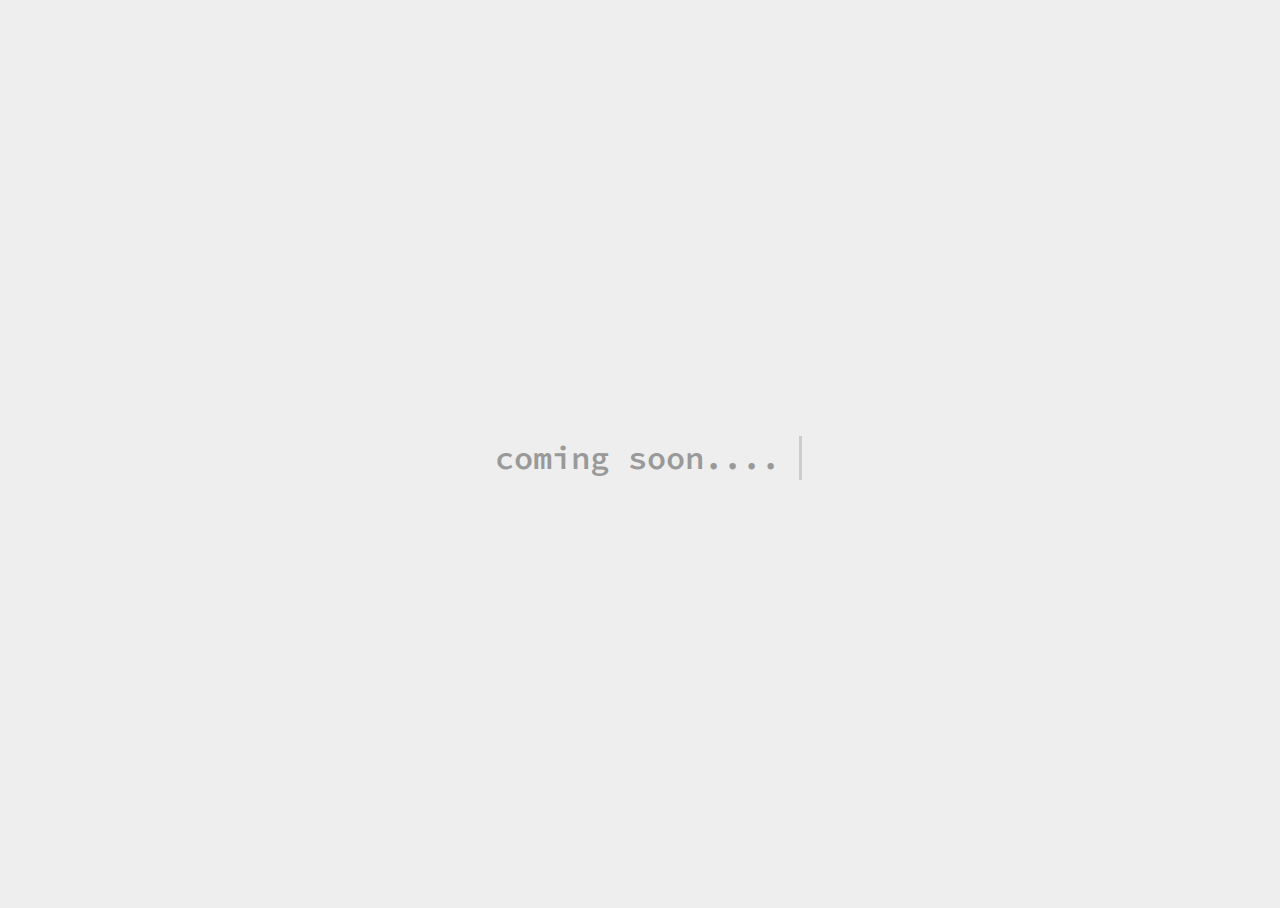
==== profile/index.html @ b9ba75c3 "profileとworksを追加" ====
<!DOCTYPE html>
<html lang="ja">

<head>
    <link rel="preconnect" href="https://fonts.googleapis.com">
    <link rel="preconnect" href="https://fonts.gstatic.com" crossorigin>
    <link href="https://fonts.googleapis.com/css2?family=Source+Code+Pro&display=swap" rel="stylesheet">
    <link rel="stylesheet" href="../style.css">
    <link rel="icon" href="../images/favicon.svg" type="image/svg+xml">
    <title>Profile</title>
</head>

<body>
    <p class="coso">coming soon....</p>
</body>

</html>
---- style.css ----
html,
body {
    width: 100%;
    height: 100%;
}

body {
    background-color: #EEEEEE;
    color: #999999;
    font-size: xx-large;
    display: flex;
    justify-content: center;
    align-items: center;
    font-family: 'Source Code Pro', monospace;
    font-feature-settings: "palt" 1;
}

.coso {
    width: 19rem;
    border-right: 0.2rem solid #CCCCCC;
    overflow: hidden;
    white-space: nowrap;
    font-size: 2rem;
    line-height: 1.4;
    font-weight: 600;
    animation: typing 2.5s steps(15), blink .5s step-end infinite alternate;
}

@keyframes typing {
    from {
        width: 0;
    }
}

@keyframes blink {
    50% {
        border-color: transparent;
    }
}
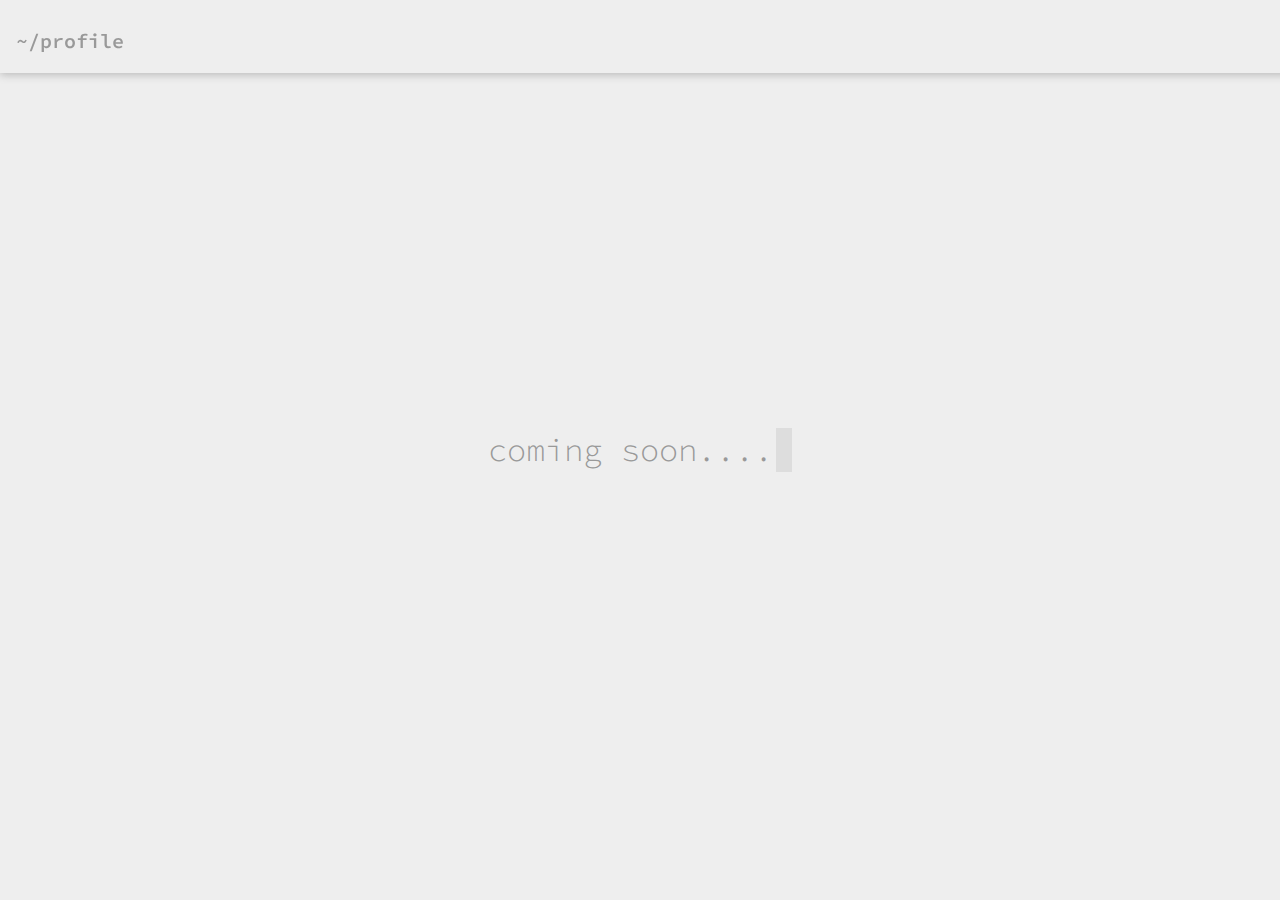
==== commit af8d7059: "headerを追加，font weightを修正" ====
--- a/profile/index.html
+++ b/profile/index.html
@@ -4,14 +4,20 @@
 <head>
     <link rel="preconnect" href="https://fonts.googleapis.com">
     <link rel="preconnect" href="https://fonts.gstatic.com" crossorigin>
-    <link href="https://fonts.googleapis.com/css2?family=Source+Code+Pro&display=swap" rel="stylesheet">
+    <link href="https://fonts.googleapis.com/css2?family=Source+Code+Pro:wght@300;600&display=swap" rel="stylesheet">
     <link rel="stylesheet" href="../style.css">
     <link rel="icon" href="../images/favicon.svg" type="image/svg+xml">
     <title>Profile</title>
 </head>
 
 <body>
-    <p class="coso">coming soon....</p>
+    <header>
+        <p class="cd">~/profile</h1>
+    </header>
+
+    <article>
+        <p class="coso">coming soon....</p>
+    </article>
 </body>
 
 </html>--- a/style.css
+++ b/style.css
@@ -1,29 +1,42 @@
-html,
 body {
     width: 100%;
-    height: 100%;
-}
-
-body {
+    margin: 0;
+    padding: 0;
     background-color: #EEEEEE;
     color: #999999;
-    font-size: xx-large;
-    display: flex;
-    justify-content: center;
-    align-items: center;
     font-family: 'Source Code Pro', monospace;
     font-feature-settings: "palt" 1;
 }
 
+header {
+    width: 100%;
+    background-color: #EEEEEE;
+    padding-left: 1rem;
+    padding-top: 0.5rem;
+    color: #999999;
+    font-size: 1.25rem;
+    font-weight: 600;
+    position: fixed;
+    top: 0;
+    box-shadow: 0 0.1rem 0.5rem #BBBBBB;
+}
+
+article {
+    height: 100vh;
+    display: flex;
+    justify-content: center;
+    align-items: center;
+}
+
 .coso {
-    width: 19rem;
-    border-right: 0.2rem solid #CCCCCC;
+    width: 18rem;
+    border-right: 1rem solid #DDDDDD;
     overflow: hidden;
     white-space: nowrap;
     font-size: 2rem;
     line-height: 1.4;
-    font-weight: 600;
-    animation: typing 2.5s steps(15), blink .5s step-end infinite alternate;
+    font-weight: 300;
+    animation: typing 2.5s steps(15), blink 0.51s step-end infinite alternate;
 }
 
 @keyframes typing {
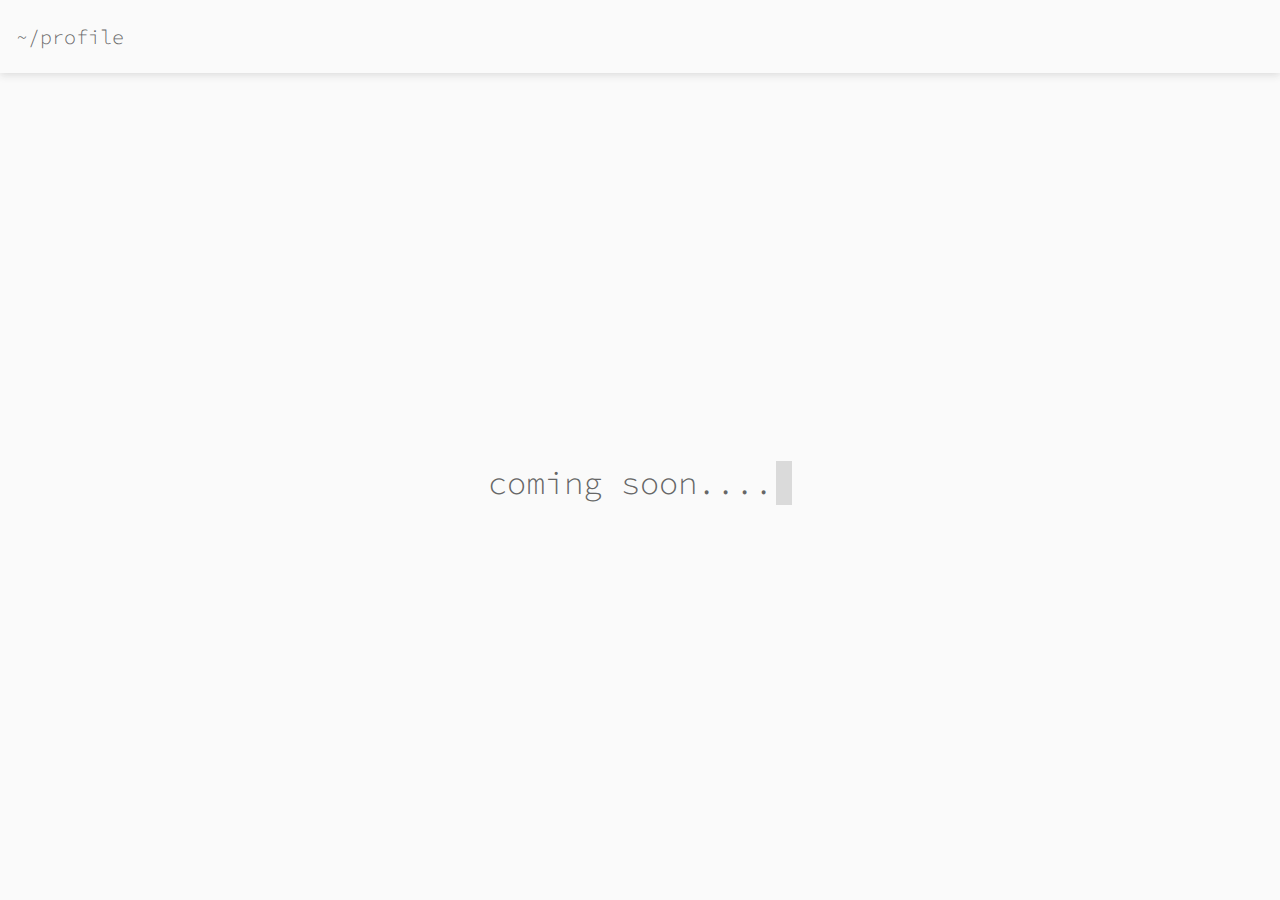
==== commit 8bc9c75f: "worksでスクロールに合わせて背景色が変わるにした．" ====
--- a/profile/index.html
+++ b/profile/index.html
@@ -2,6 +2,7 @@
 <html lang="ja">
 
 <head>
+    <meta name=”viewport” content=”width=device-width,initial-scale=1″>
     <link rel="preconnect" href="https://fonts.googleapis.com">
     <link rel="preconnect" href="https://fonts.gstatic.com" crossorigin>
     <link href="https://fonts.googleapis.com/css2?family=Source+Code+Pro:wght@300;600&display=swap" rel="stylesheet">
@@ -14,10 +15,10 @@
     <header>
         <p class="cd">~/profile</h1>
     </header>
+    <div class="center">
+        <p class="coso">coming soon....</p>
+    </div>
 
-    <article>
-        <p class="coso">coming soon....</p>
-    </article>
 </body>
 
 </html>--- a/style.css
+++ b/style.css
@@ -1,28 +1,45 @@
+:root {
+    --bg-color: #fafafa;
+    --tx-color: #666666;
+    --ax-color: rgb(70, 210, 220);
+    --rg-color: #dadada;
+}
+
+html,
 body {
+    -webkit-text-size-adjust: none;
+    text-size-adjust: 100%;
+    height: 100%;
     width: 100%;
-    margin: 0;
-    padding: 0;
-    background-color: #EEEEEE;
-    color: #999999;
+    margin: 0px;
+    padding: 0px;
+    background-color: var(--bg-color);
+    color: var(--tx-color);
     font-family: 'Source Code Pro', monospace;
     font-feature-settings: "palt" 1;
 }
 
+.page {
+    height: auto;
+    min-height: 100%;
+}
+
 header {
-    width: 100%;
-    background-color: #EEEEEE;
-    padding-left: 1rem;
-    padding-top: 0.5rem;
-    color: #999999;
+    background-color: var(--bg-color);
+    padding: 0.25rem 1rem;
+    color: var(--tx-color);
     font-size: 1.25rem;
     font-weight: 600;
-    position: fixed;
     top: 0;
-    box-shadow: 0 0.1rem 0.5rem #BBBBBB;
+    box-shadow: 0 0.1rem 0.5rem var(--rg-color);
 }
 
 article {
-    height: 100vh;
+    padding: calc(50vh - 4rem) 2rem;
+}
+
+.center {
+    height: calc(100% - 5rem);
     display: flex;
     justify-content: center;
     align-items: center;
@@ -30,7 +47,7 @@
 
 .coso {
     width: 18rem;
-    border-right: 1rem solid #DDDDDD;
+    border-right: 1rem solid var(--rg-color);
     overflow: hidden;
     white-space: nowrap;
     font-size: 2rem;
@@ -49,4 +66,28 @@
     50% {
         border-color: transparent;
     }
+}
+
+.menu {
+    line-height: 2.5rem;
+    text-align: center;
+}
+
+h2 {
+    font-size: 4rem;
+    font-weight: 600;
+}
+
+p {
+    font-size: 1.25rem;
+    font-weight: 300;
+}
+
+a {
+    color: var(--tx-color);
+    text-decoration: none;
+}
+
+a:hover {
+    color: var(--ax-color);
 }